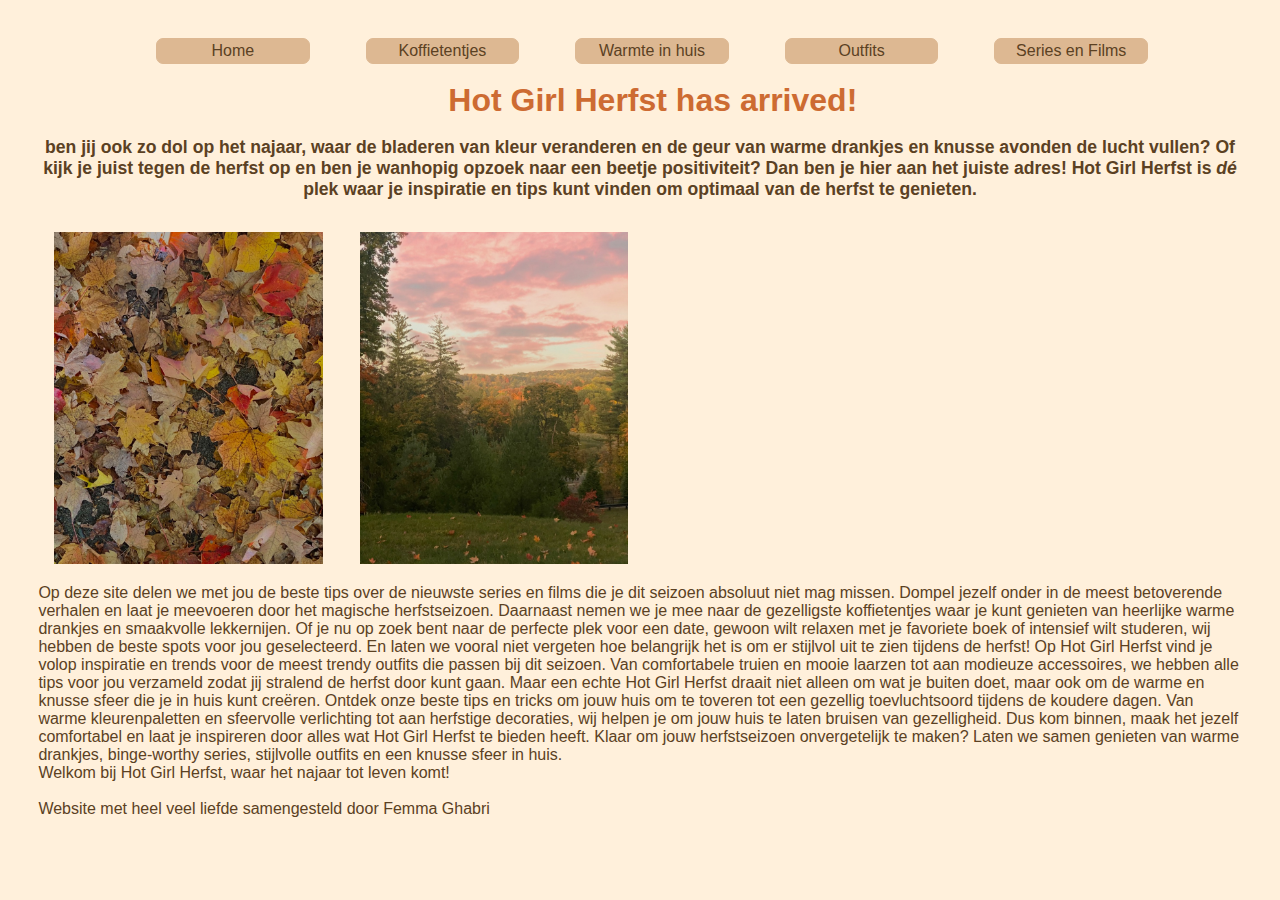
==== index.html @ ec66210b "Add files via upload" ====
<!DOCTYPE html>
<html lang="nl">
<head>
    <title>Hot Girl Herfst - Home</title>
    <meta charset="UTF-8">
    <meta name="viewport" content="width=device-width, initial-scale=1.0">
    <link href="style/styles.css" rel="stylesheet" />
</head>
<body>
    <header> 
        <nav>
            <ul>
                <li><a href="index.html "> Home </a></li>
                <li><a href="cafe's.html" > Koffietentjes</a></li>
                <li><a href="warmte-in-huis.html" > Warmte in huis</a></li>
                <li><a href="outfits.html">Outfits</a></li>
                <li><a href="series&films.html">Series en Films</a></li>
            </ul>
         </nav>
    </header>
    <main>
        &#160;
        <h1>Hot Girl Herfst has arrived!</h1>
        &#160; <!-- Dit komt van deze website https://www.teachucomp.com/add-space-in-html-tutorial/ -->
        <h3> ben jij ook zo dol op het najaar, waar de bladeren van kleur veranderen en de geur van warme drankjes en knusse avonden de lucht vullen? Of kijk je juist tegen de herfst op en ben je wanhopig opzoek naar een beetje positiviteit? Dan ben je hier aan het juiste adres! Hot Girl Herfst is <i>dé</i> plek waar je inspiratie en tips kunt vinden om optimaal van de herfst te genieten.</h3> 
        <img src="images/blaadjesgrond.jpg" alt=" blaadjes op de grond">
        <img src="images/sunsettarrytown.JPEG" alt="roze wolken en een bos">
        <p>Op deze site delen we met jou de beste tips over de nieuwste series en films die je dit seizoen absoluut niet mag missen. Dompel jezelf onder in de meest betoverende verhalen en laat je meevoeren door het magische herfstseizoen. Daarnaast nemen we je mee naar de gezelligste koffietentjes waar je kunt genieten van heerlijke warme drankjes en smaakvolle lekkernijen. Of je nu op zoek bent naar de perfecte plek voor een date, gewoon wilt relaxen met je favoriete boek of intensief wilt studeren, wij hebben de beste spots voor jou geselecteerd. En laten we vooral niet vergeten hoe belangrijk het is om er stijlvol uit te zien tijdens de herfst! Op Hot Girl Herfst vind je volop inspiratie en trends voor de meest trendy outfits die passen bij dit seizoen. Van comfortabele truien en mooie laarzen tot aan modieuze accessoires, we hebben alle tips voor jou verzameld zodat jij stralend de herfst door kunt gaan. Maar een echte Hot Girl Herfst draait niet alleen om wat je buiten doet, maar ook om de warme en knusse sfeer die je in huis kunt creëren. Ontdek onze beste tips en tricks om jouw huis om te toveren tot een gezellig toevluchtsoord tijdens de koudere dagen. Van warme kleurenpaletten en sfeervolle verlichting tot aan herfstige decoraties, wij helpen je om jouw huis te laten bruisen van gezelligheid. Dus kom binnen, maak het jezelf comfortabel en laat je inspireren door alles wat Hot Girl Herfst te bieden heeft. Klaar om jouw herfstseizoen onvergetelijk te maken? Laten we samen genieten van warme drankjes, binge-worthy series, stijlvolle outfits en een knusse sfeer in huis.</p>
        <p> Welkom bij Hot Girl Herfst, waar het najaar tot leven komt!</p> 
        

    <!-- Dit komt van deze website ... -->
   
    </main>
    
    &#160;     <!-- Dit komt van deze website https://www.teachucomp.com/add-space-in-html-tutorial/ -->
    <footer>
        <p>Website met heel veel liefde samengesteld door Femma Ghabri </p>
    </footer>

</body>
</html>
---- style/styles.css ----
* {
  padding:0%;
  margin: 0%;
  box-sizing:border-box;
}

/* comments zet je hier */

body {
    background: #fff0db;
    font-family: 'Gill Sans', 'Gill Sans MT', Calibri, 'Trebuchet MS', sans-serif;
    margin: 3%;
    color:rgb(91, 65, 35);
}


h1 {
  text-align: center;
  color:rgb(205, 107, 50);
}

h1 {
  width: 60vw;
  height: 5%; 
  margin-left: 18vw;
}

h3 { /* intro van pagina */
  font-size: 1.1em;
  text-align: center;
  font-weight: 605;
}

img {
    width: 25%;
    height:30%;
    padding: 2em 1em 1em 1em;
}

nav ul { /* https://css-tricks.com/snippets/css/a-guide-to-flexbox/ */
  display: flex;
  justify-content: center; 
}

nav ul li {
  margin-left: 2.5em;
  margin-right: 1em;
  list-style-type: none;
  border: 1.5px solid #ddb892;
  background: #ddb892;
  padding: 3px;
  width: 12vw;
  height: 100%;
  border-radius: 7px;
  text-align: center;
}

nav ul li a{
    text-decoration: none;
    color: rgb(91, 65, 35);
}

ul {
    list-style-type: square;
  }
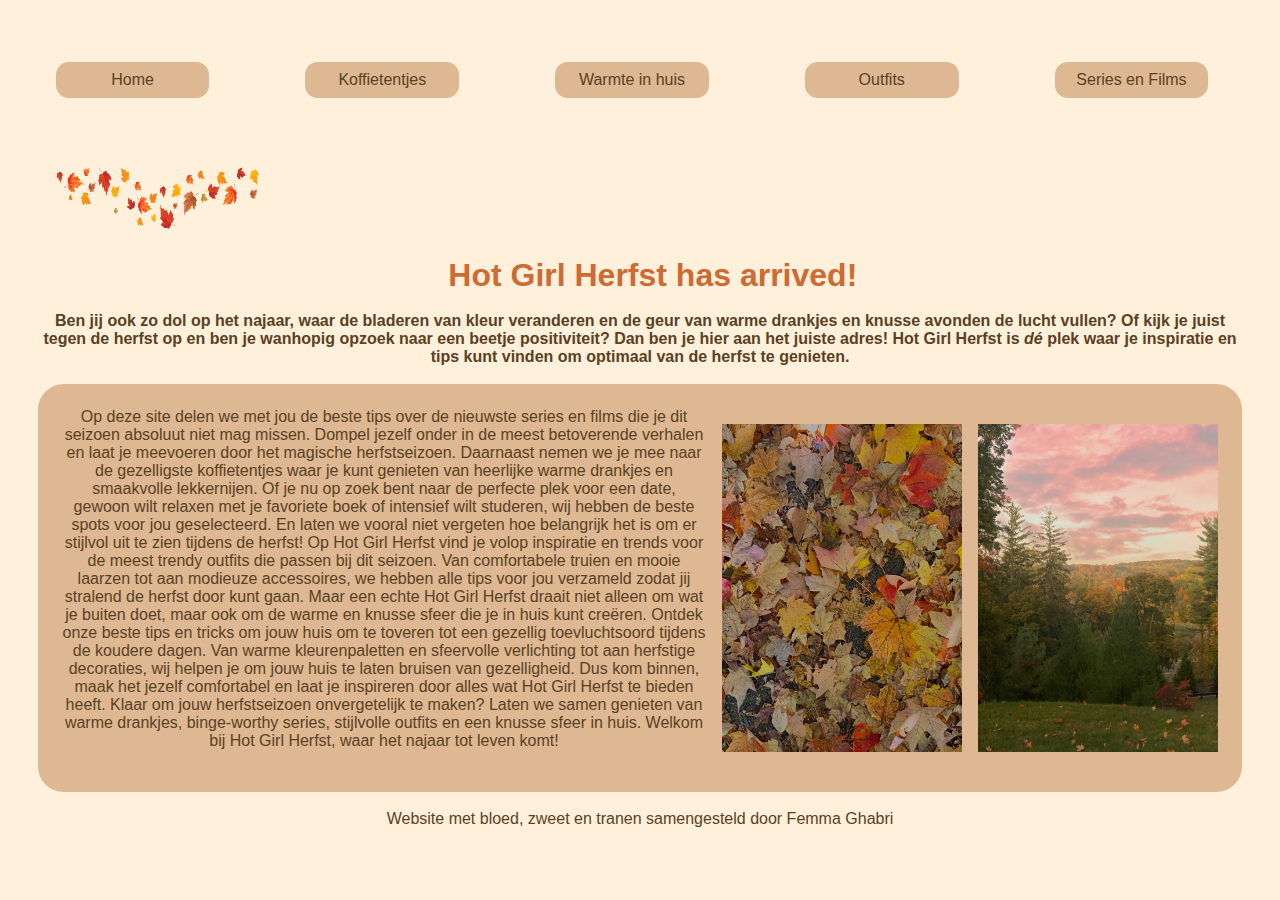
==== commit 27653b69: "Add files via upload" ====
--- a/index.html
+++ b/index.html
@@ -4,8 +4,8 @@
     <title>Hot Girl Herfst - Home</title>
     <meta charset="UTF-8">
     <meta name="viewport" content="width=device-width, initial-scale=1.0">
-    <link href="style/styles.css" rel="stylesheet" />
-</head>
+    <link href="style/styles.css" rel="stylesheet">
+</head> 
 <body>
     <header> 
         <nav>
@@ -19,24 +19,23 @@
          </nav>
     </header>
     <main>
-        &#160;
+        <br>
+        <img class="bladeren" src="images/bewegendebladeren.png" alt=" bewegende blaadjes"> <!-- https://gallery.yopriceville.com/Free-Clipart-Pictures/Fall-PNG/Fall_Leaves_PNG_Image --> 
         <h1>Hot Girl Herfst has arrived!</h1>
-        &#160; <!-- Dit komt van deze website https://www.teachucomp.com/add-space-in-html-tutorial/ -->
-        <h3> ben jij ook zo dol op het najaar, waar de bladeren van kleur veranderen en de geur van warme drankjes en knusse avonden de lucht vullen? Of kijk je juist tegen de herfst op en ben je wanhopig opzoek naar een beetje positiviteit? Dan ben je hier aan het juiste adres! Hot Girl Herfst is <i>dé</i> plek waar je inspiratie en tips kunt vinden om optimaal van de herfst te genieten.</h3> 
-        <img src="images/blaadjesgrond.jpg" alt=" blaadjes op de grond">
-        <img src="images/sunsettarrytown.JPEG" alt="roze wolken en een bos">
-        <p>Op deze site delen we met jou de beste tips over de nieuwste series en films die je dit seizoen absoluut niet mag missen. Dompel jezelf onder in de meest betoverende verhalen en laat je meevoeren door het magische herfstseizoen. Daarnaast nemen we je mee naar de gezelligste koffietentjes waar je kunt genieten van heerlijke warme drankjes en smaakvolle lekkernijen. Of je nu op zoek bent naar de perfecte plek voor een date, gewoon wilt relaxen met je favoriete boek of intensief wilt studeren, wij hebben de beste spots voor jou geselecteerd. En laten we vooral niet vergeten hoe belangrijk het is om er stijlvol uit te zien tijdens de herfst! Op Hot Girl Herfst vind je volop inspiratie en trends voor de meest trendy outfits die passen bij dit seizoen. Van comfortabele truien en mooie laarzen tot aan modieuze accessoires, we hebben alle tips voor jou verzameld zodat jij stralend de herfst door kunt gaan. Maar een echte Hot Girl Herfst draait niet alleen om wat je buiten doet, maar ook om de warme en knusse sfeer die je in huis kunt creëren. Ontdek onze beste tips en tricks om jouw huis om te toveren tot een gezellig toevluchtsoord tijdens de koudere dagen. Van warme kleurenpaletten en sfeervolle verlichting tot aan herfstige decoraties, wij helpen je om jouw huis te laten bruisen van gezelligheid. Dus kom binnen, maak het jezelf comfortabel en laat je inspireren door alles wat Hot Girl Herfst te bieden heeft. Klaar om jouw herfstseizoen onvergetelijk te maken? Laten we samen genieten van warme drankjes, binge-worthy series, stijlvolle outfits en een knusse sfeer in huis.</p>
-        <p> Welkom bij Hot Girl Herfst, waar het najaar tot leven komt!</p> 
-        
-
-    <!-- Dit komt van deze website ... -->
-   
-    </main>
-    
-    &#160;     <!-- Dit komt van deze website https://www.teachucomp.com/add-space-in-html-tutorial/ -->
+        <br> <!-- Dit komt van deze website html is hard -->
+        <p> <strong>Ben jij ook zo dol op het najaar, waar de bladeren van kleur veranderen en de geur van warme drankjes en knusse avonden de lucht vullen? Of kijk je juist tegen de herfst op en ben je wanhopig opzoek naar een beetje positiviteit? Dan ben je hier aan het juiste adres! Hot Girl Herfst is <i>dé</i> plek waar je inspiratie en tips kunt vinden om optimaal van de herfst te genieten.</strong></p> 
+        <br>
+    <article>
+        <div class="tekstnaastpic">
+            <p> Op deze site delen we met jou de beste tips over de nieuwste series en films die je dit seizoen absoluut niet mag missen. Dompel jezelf onder in de meest betoverende verhalen en laat je meevoeren door het magische herfstseizoen. Daarnaast nemen we je mee naar de gezelligste koffietentjes waar je kunt genieten van heerlijke warme drankjes en smaakvolle lekkernijen. Of je nu op zoek bent naar de perfecte plek voor een date, gewoon wilt relaxen met je favoriete boek of intensief wilt studeren, wij hebben de beste spots voor jou geselecteerd. En laten we vooral niet vergeten hoe belangrijk het is om er stijlvol uit te zien tijdens de herfst! Op Hot Girl Herfst vind je volop inspiratie en trends voor de meest trendy outfits die passen bij dit seizoen. Van comfortabele truien en mooie laarzen tot aan modieuze accessoires, we hebben alle tips voor jou verzameld zodat jij stralend de herfst door kunt gaan. Maar een echte Hot Girl Herfst draait niet alleen om wat je buiten doet, maar ook om de warme en knusse sfeer die je in huis kunt creëren. Ontdek onze beste tips en tricks om jouw huis om te toveren tot een gezellig toevluchtsoord tijdens de koudere dagen. Van warme kleurenpaletten en sfeervolle verlichting tot aan herfstige decoraties, wij helpen je om jouw huis te laten bruisen van gezelligheid. Dus kom binnen, maak het jezelf comfortabel en laat je inspireren door alles wat Hot Girl Herfst te bieden heeft. Klaar om jouw herfstseizoen onvergetelijk te maken? Laten we samen genieten van warme drankjes, binge-worthy series, stijlvolle outfits en een knusse sfeer in huis. Welkom bij Hot Girl Herfst, waar het najaar tot leven komt!</p> 
+            <img src="images/blaadjesgrond.jpg" alt=" blaadjes op de grond"> <!--Eigen plaatje -->
+            <img src="images/sunsettarrytown.JPEG" alt="roze wolken en een bos"> <!--Eigen plaatje -->
+        </div>
+    </article>
+    </main> 
+    <br>
     <footer>
-        <p>Website met heel veel liefde samengesteld door Femma Ghabri </p>
+        <p>Website met bloed, zweet en tranen samengesteld door Femma Ghabri </p>
     </footer>
-
 </body>
 </html>--- a/style/styles.css
+++ b/style/styles.css
@@ -7,22 +7,52 @@
 /* comments zet je hier */
 
 body {
-    background: #fff0db;
-    font-family: 'Gill Sans', 'Gill Sans MT', Calibri, 'Trebuchet MS', sans-serif;
-    margin: 3%;
-    color:rgb(91, 65, 35);
+  background: #fff0db;
+  font-family: 'Gill Sans', 'Gill Sans MT','Trebuchet MS', sans-serif;
+  margin: 3%;
+  color:rgb(91, 65, 35);
 }
 
+@keyframes slide {
+  0% {
+    left: 0%;
+  }
+  50% {
+    left: 130%;
+  }
+  100% {
+    left: 0%;
+    transform: rotateY(180deg);
+    animation-duration: 2s;
+  }
+}
 
-h1 {
+.bladeren {
+  animation-name: slide;
+  animation-duration: 10s;
+  animation-iteration-count: infinite;
+}
+
+.bladeren {
+  position: relative;
+  height: 7em;
+  width: 14em;
+}
+
+p {
   text-align: center;
-  color:rgb(205, 107, 50);
-}
+  }
 
 h1 {
   width: 60vw;
   height: 5%; 
   margin-left: 18vw;
+  text-align: center;
+  color:rgb(205, 107, 50);
+}
+
+h2, h4 {
+  text-align: center;
 }
 
 h3 { /* intro van pagina */
@@ -31,10 +61,14 @@
   font-weight: 605;
 }
 
+h5 {
+  text-align: right;
+}
+
 img {
-    width: 25%;
-    height:30%;
-    padding: 2em 1em 1em 1em;
+  width: 25%;
+  height:30%;
+  padding: 1em 0em 1em 1em;
 }
 
 nav ul { /* https://css-tricks.com/snippets/css/a-guide-to-flexbox/ */
@@ -43,23 +77,70 @@
 }
 
 nav ul li {
-  margin-left: 2.5em;
-  margin-right: 1em;
   list-style-type: none;
-  border: 1.5px solid #ddb892;
-  background: #ddb892;
-  padding: 3px;
-  width: 12vw;
-  height: 100%;
-  border-radius: 7px;
   text-align: center;
 }
 
-nav ul li a{
-    text-decoration: none;
-    color: rgb(91, 65, 35);
+nav a {
+  margin: 0em 2em 0 1em;
+  width: 12vw;
+  border-radius: 1vw;
+  padding: 3px;
+  border: 0.5vw solid #ddb892;
+  background: #ddb892;
+  text-decoration: none;
+  color: rgb(91, 65, 35);
 }
 
-ul {
-    list-style-type: square;
-  }
+nav a:hover, nav a:active { 
+  background:rgb(130, 92, 49);  
+  color: white;
+  border-color: rgb(130, 92, 49);
+  transition: all 350ms ease;
+  transform: rotate(360deg);
+}
+
+article{
+  display: flex;
+}
+
+div, section{
+background: #ddb892;
+border: 1px;
+display: flex;
+justify-content: space-between;
+padding: 2%;
+border-radius: 2vw;
+}
+
+.koffietentjes img {
+  width: 20vw;
+  height: 40vh;
+}
+
+.koffietentjes {
+  justify-content: center;
+  display: flex;
+  flex-wrap: wrap;
+  margin: 2em;
+}
+
+.koffietentjes p, h2{
+justify-content: center;
+}
+
+ul li, ol li {
+  display: flex;
+  justify-content: center;
+  align-items: center;
+  padding: 2%;
+}
+
+.tekstnaastpic img {
+  width: 20vw;
+  height: 40vh;
+}
+
+.outfits {
+  background-color: #fff0db;
+}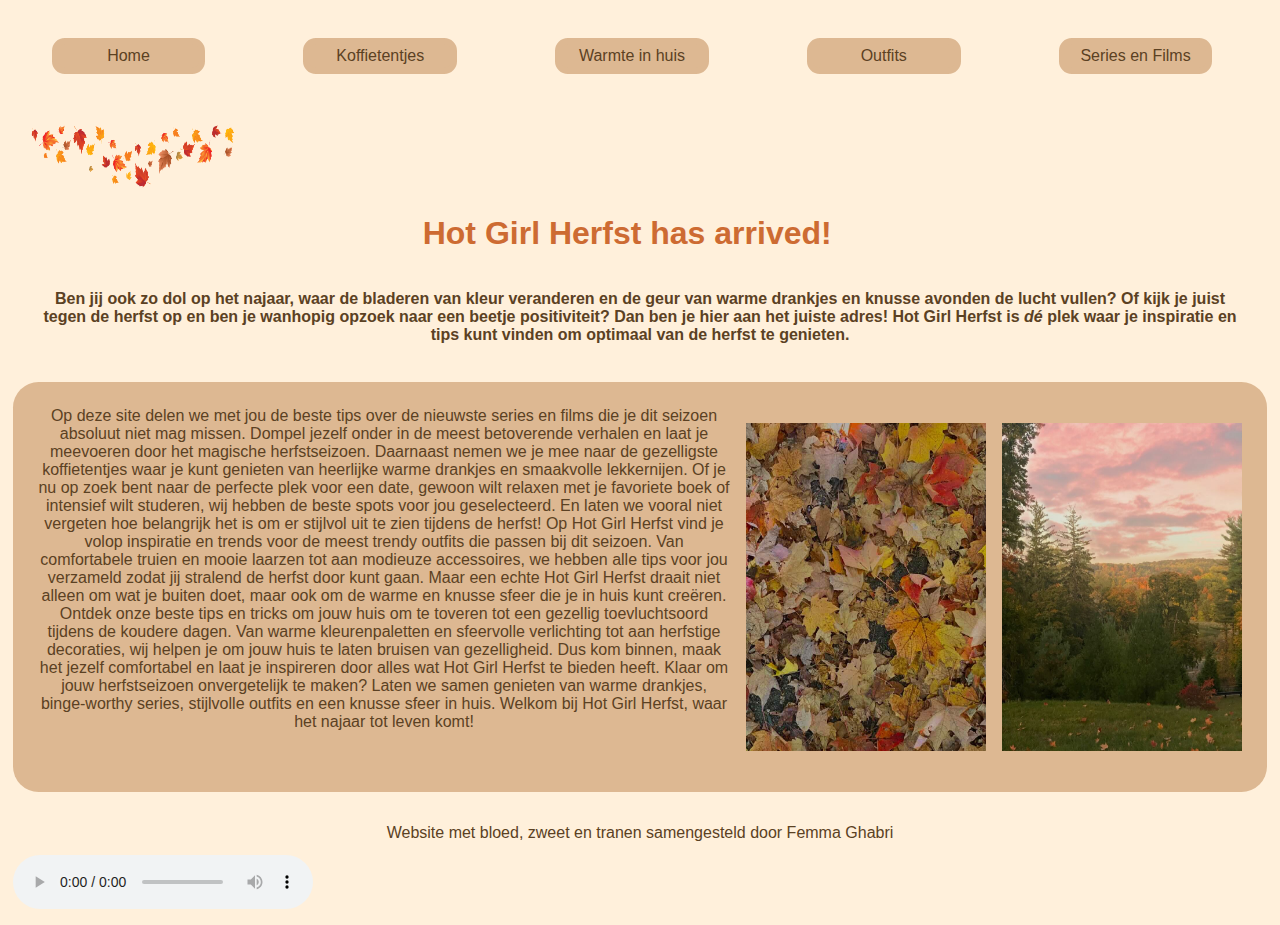
==== commit 1fdf558d: "Add files via upload" ====
--- a/index.html
+++ b/index.html
@@ -19,23 +19,28 @@
          </nav>
     </header>
     <main>
-        <br>
         <img class="bladeren" src="images/bewegendebladeren.png" alt=" bewegende blaadjes"> <!-- https://gallery.yopriceville.com/Free-Clipart-Pictures/Fall-PNG/Fall_Leaves_PNG_Image --> 
         <h1>Hot Girl Herfst has arrived!</h1>
-        <br> <!-- Dit komt van deze website html is hard -->
-        <p> <strong>Ben jij ook zo dol op het najaar, waar de bladeren van kleur veranderen en de geur van warme drankjes en knusse avonden de lucht vullen? Of kijk je juist tegen de herfst op en ben je wanhopig opzoek naar een beetje positiviteit? Dan ben je hier aan het juiste adres! Hot Girl Herfst is <i>dé</i> plek waar je inspiratie en tips kunt vinden om optimaal van de herfst te genieten.</strong></p> 
-        <br>
+    <section class="introtekst">
+        <p>Ben jij ook zo dol op het najaar, waar de bladeren van kleur veranderen en de geur van warme drankjes en knusse avonden de lucht vullen? Of kijk je juist tegen de herfst op en ben je wanhopig opzoek naar een beetje positiviteit? Dan ben je hier aan het juiste adres! Hot Girl Herfst is <i>dé</i> plek waar je inspiratie en tips kunt vinden om optimaal van de herfst te genieten.
+        </p> 
+    </section>
+
     <article>
-        <div class="tekstnaastpic">
-            <p> Op deze site delen we met jou de beste tips over de nieuwste series en films die je dit seizoen absoluut niet mag missen. Dompel jezelf onder in de meest betoverende verhalen en laat je meevoeren door het magische herfstseizoen. Daarnaast nemen we je mee naar de gezelligste koffietentjes waar je kunt genieten van heerlijke warme drankjes en smaakvolle lekkernijen. Of je nu op zoek bent naar de perfecte plek voor een date, gewoon wilt relaxen met je favoriete boek of intensief wilt studeren, wij hebben de beste spots voor jou geselecteerd. En laten we vooral niet vergeten hoe belangrijk het is om er stijlvol uit te zien tijdens de herfst! Op Hot Girl Herfst vind je volop inspiratie en trends voor de meest trendy outfits die passen bij dit seizoen. Van comfortabele truien en mooie laarzen tot aan modieuze accessoires, we hebben alle tips voor jou verzameld zodat jij stralend de herfst door kunt gaan. Maar een echte Hot Girl Herfst draait niet alleen om wat je buiten doet, maar ook om de warme en knusse sfeer die je in huis kunt creëren. Ontdek onze beste tips en tricks om jouw huis om te toveren tot een gezellig toevluchtsoord tijdens de koudere dagen. Van warme kleurenpaletten en sfeervolle verlichting tot aan herfstige decoraties, wij helpen je om jouw huis te laten bruisen van gezelligheid. Dus kom binnen, maak het jezelf comfortabel en laat je inspireren door alles wat Hot Girl Herfst te bieden heeft. Klaar om jouw herfstseizoen onvergetelijk te maken? Laten we samen genieten van warme drankjes, binge-worthy series, stijlvolle outfits en een knusse sfeer in huis. Welkom bij Hot Girl Herfst, waar het najaar tot leven komt!</p> 
+        <section class="tekstnaastpic">
+            <p>Op deze site delen we met jou de beste tips over de nieuwste series en films die je dit seizoen absoluut niet mag missen. Dompel jezelf onder in de meest betoverende verhalen en laat je meevoeren door het magische herfstseizoen. Daarnaast nemen we je mee naar de gezelligste koffietentjes waar je kunt genieten van heerlijke warme drankjes en smaakvolle lekkernijen. Of je nu op zoek bent naar de perfecte plek voor een date, gewoon wilt relaxen met je favoriete boek of intensief wilt studeren, wij hebben de beste spots voor jou geselecteerd. En laten we vooral niet vergeten hoe belangrijk het is om er stijlvol uit te zien tijdens de herfst! Op Hot Girl Herfst vind je volop inspiratie en trends voor de meest trendy outfits die passen bij dit seizoen. Van comfortabele truien en mooie laarzen tot aan modieuze accessoires, we hebben alle tips voor jou verzameld zodat jij stralend de herfst door kunt gaan. Maar een echte Hot Girl Herfst draait niet alleen om wat je buiten doet, maar ook om de warme en knusse sfeer die je in huis kunt creëren. Ontdek onze beste tips en tricks om jouw huis om te toveren tot een gezellig toevluchtsoord tijdens de koudere dagen. Van warme kleurenpaletten en sfeervolle verlichting tot aan herfstige decoraties, wij helpen je om jouw huis te laten bruisen van gezelligheid. Dus kom binnen, maak het jezelf comfortabel en laat je inspireren door alles wat Hot Girl Herfst te bieden heeft. Klaar om jouw herfstseizoen onvergetelijk te maken? Laten we samen genieten van warme drankjes, binge-worthy series, stijlvolle outfits en een knusse sfeer in huis. Welkom bij Hot Girl Herfst, waar het najaar tot leven komt!
+            </p> 
             <img src="images/blaadjesgrond.jpg" alt=" blaadjes op de grond"> <!--Eigen plaatje -->
             <img src="images/sunsettarrytown.JPEG" alt="roze wolken en een bos"> <!--Eigen plaatje -->
-        </div>
+        </section>
     </article>
+    
     </main> 
-    <br>
     <footer>
         <p>Website met bloed, zweet en tranen samengesteld door Femma Ghabri </p>
+        <audio id="player" controls autoplay loop> <!--https://www.youtube.com/watch?v=y7jOwzozumU-->
+            <source src="audio/autumninny.mp3" type="audio/mp3">
+       </audio>
     </footer>
 </body>
 </html>--- a/style/styles.css
+++ b/style/styles.css
@@ -9,38 +9,19 @@
 body {
   background: #fff0db;
   font-family: 'Gill Sans', 'Gill Sans MT','Trebuchet MS', sans-serif;
-  margin: 3%;
+  margin: 1vw;
   color:rgb(91, 65, 35);
 }
 
-@keyframes slide {
-  0% {
-    left: 0%;
-  }
-  50% {
-    left: 130%;
-  }
-  100% {
-    left: 0%;
-    transform: rotateY(180deg);
-    animation-duration: 2s;
-  }
-}
-
-.bladeren {
-  animation-name: slide;
-  animation-duration: 10s;
-  animation-iteration-count: infinite;
-}
-
-.bladeren {
-  position: relative;
-  height: 7em;
-  width: 14em;
+.introtekst {
+  background: none;
+  font-weight: 700;
+  margin-bottom: 0;
 }
 
 p {
   text-align: center;
+  margin-bottom: 1vw;
   }
 
 h1 {
@@ -49,9 +30,10 @@
   margin-left: 18vw;
   text-align: center;
   color:rgb(205, 107, 50);
+  margin-bottom: 1vw;
 }
 
-h2, h4 {
+ h4 {
   text-align: center;
 }
 
@@ -96,7 +78,7 @@
   background:rgb(130, 92, 49);  
   color: white;
   border-color: rgb(130, 92, 49);
-  transition: all 350ms ease;
+  transition: all 800ms ease;
   transform: rotate(360deg);
 }
 
@@ -104,29 +86,28 @@
   display: flex;
 }
 
-div, section{
-background: #ddb892;
-border: 1px;
-display: flex;
-justify-content: space-between;
-padding: 2%;
-border-radius: 2vw;
+section{
+  background: #ddb892;
+  border: 1px;
+  display: flex;
+  justify-content: space-between;
+  padding: 2%;
+  border-radius: 2vw;
+  margin-bottom: 2em;
+}
+
+.koffietentjes {
+  padding: 1em;
 }
 
 .koffietentjes img {
-  width: 20vw;
+  width: 40vh;
   height: 40vh;
+  margin-top: 2em;
 }
 
-.koffietentjes {
-  justify-content: center;
-  display: flex;
-  flex-wrap: wrap;
-  margin: 2em;
-}
-
-.koffietentjes p, h2{
-justify-content: center;
+.koffietentjes p{
+  padding: 4em;
 }
 
 ul li, ol li {
@@ -143,4 +124,30 @@
 
 .outfits {
   background-color: #fff0db;
-}+}
+
+@keyframes slide {
+  0% {
+    left: 0%;
+  }
+  50% {
+    left: 130%;
+  }
+  100% {
+    left: 0%;
+    transform: rotateY(180deg);
+    animation-duration: 2s;
+  }
+}
+
+.bladeren {
+  animation-name: slide;
+  animation-duration: 10s;
+  animation-iteration-count: infinite;
+}
+
+.bladeren {
+  position: relative;
+  height: 7em;
+  width: 14em;
+}
